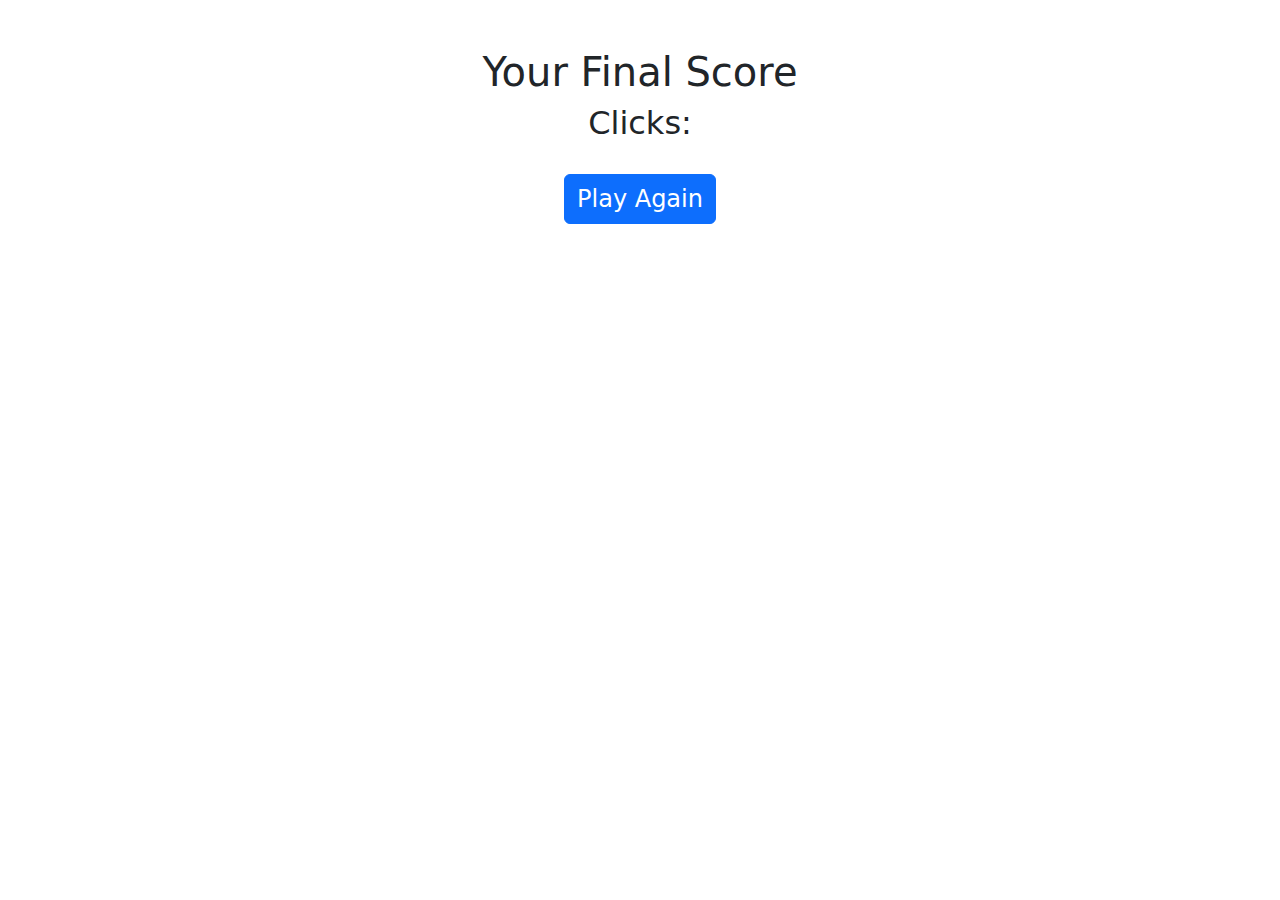
==== score.html @ 15f26c22 "no accidental select" ====
<!DOCTYPE html>
<html lang="en">

<head>
    <meta charset="UTF-8">
    <meta name="viewport" content="width=device-width, initial-scale=1.0">
    <meta http-equiv="Cache-Control" content="no-store" />
    <meta http-equiv="Pragma" content="no-cache" />
    <meta http-equiv="Expires" content="0" />
    <title>You clicked the Rocket!</title>

    <link href="https://cdn.jsdelivr.net/npm/bootstrap@5.3.3/dist/css/bootstrap.min.css" rel="stylesheet"
        integrity="sha384-QWTKZyjpPEjISv5WaRU9OFeRpok6YctnYmDr5pNlyT2bRjXh0JMhjY6hW+ALEwIH" crossorigin="anonymous">

    <style>
        body {
            user-select: none;
            -webkit-user-select: none;
            -moz-user-select: none;
        }
    </style>
</head>

<body>
    <div class="container mt-5 text-center">
        <h1>Your Final Score</h1>
        <h2>Clicks: <span id="finalScore">0</span></h2>
        <a href="index.html" class="btn btn-primary mt-4" style="font-size: 1.5rem;">
            Play Again
        </a>
    </div>

    <script>
        const score = new URLSearchParams(window.location.search).get('score');
        document.getElementById("finalScore").textContent = score;
    </script>
</body>

</html>
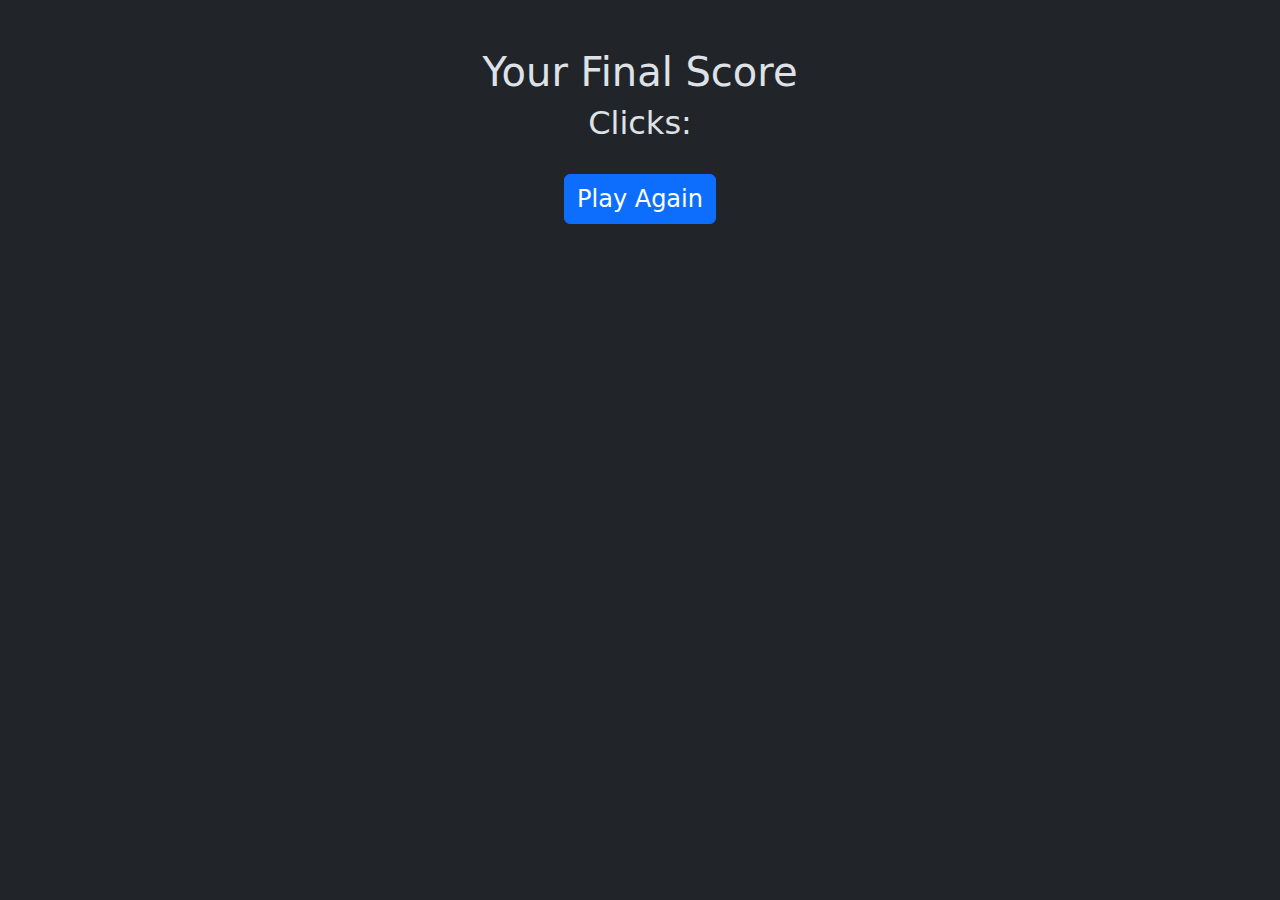
==== commit e2e2f849: "dark mode" ====
--- a/score.html
+++ b/score.html
@@ -1,9 +1,9 @@
 <!DOCTYPE html>
-<html lang="en">
+<html lang="en" data-bs-theme="dark">
 
 <head>
     <meta charset="UTF-8">
-    <meta name="viewport" content="width=device-width, initial-scale=1.0">
+    <meta name="viewport" content="width=device-width, initial-scale=1, maximum-scale=1, user-scalable=no">
     <meta http-equiv="Cache-Control" content="no-store" />
     <meta http-equiv="Pragma" content="no-cache" />
     <meta http-equiv="Expires" content="0" />
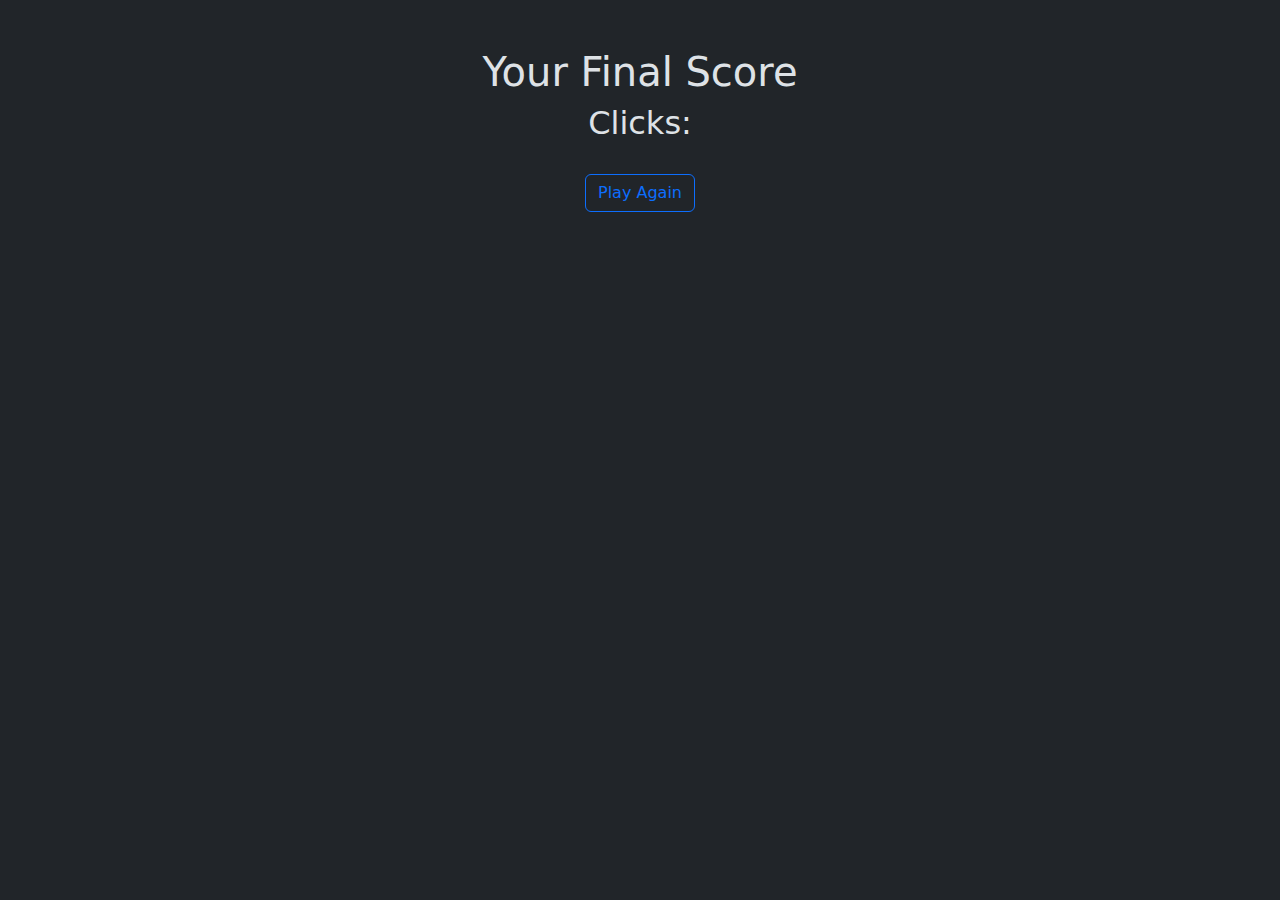
==== commit c8a331e4: "disalbe play again button for 0.5sec" ====
--- a/score.html
+++ b/score.html
@@ -18,6 +18,10 @@
             -webkit-user-select: none;
             -moz-user-select: none;
         }
+
+        a[disabled] {
+            pointer-events: none;
+        }
     </style>
 </head>
 
@@ -25,7 +29,7 @@
     <div class="container mt-5 text-center">
         <h1>Your Final Score</h1>
         <h2>Clicks: <span id="finalScore">0</span></h2>
-        <a href="index.html" class="btn btn-primary mt-4" style="font-size: 1.5rem;">
+        <a href="index.html" id="playAgainLink" class="btn btn-outline-primary mt-4" role="button" disabled>
             Play Again
         </a>
     </div>
@@ -33,6 +37,10 @@
     <script>
         const score = new URLSearchParams(window.location.search).get('score');
         document.getElementById("finalScore").textContent = score;
+
+        setTimeout(() => {
+            document.getElementById('playAgainLink').removeAttribute('disabled');
+        }, 500);
     </script>
 </body>
 
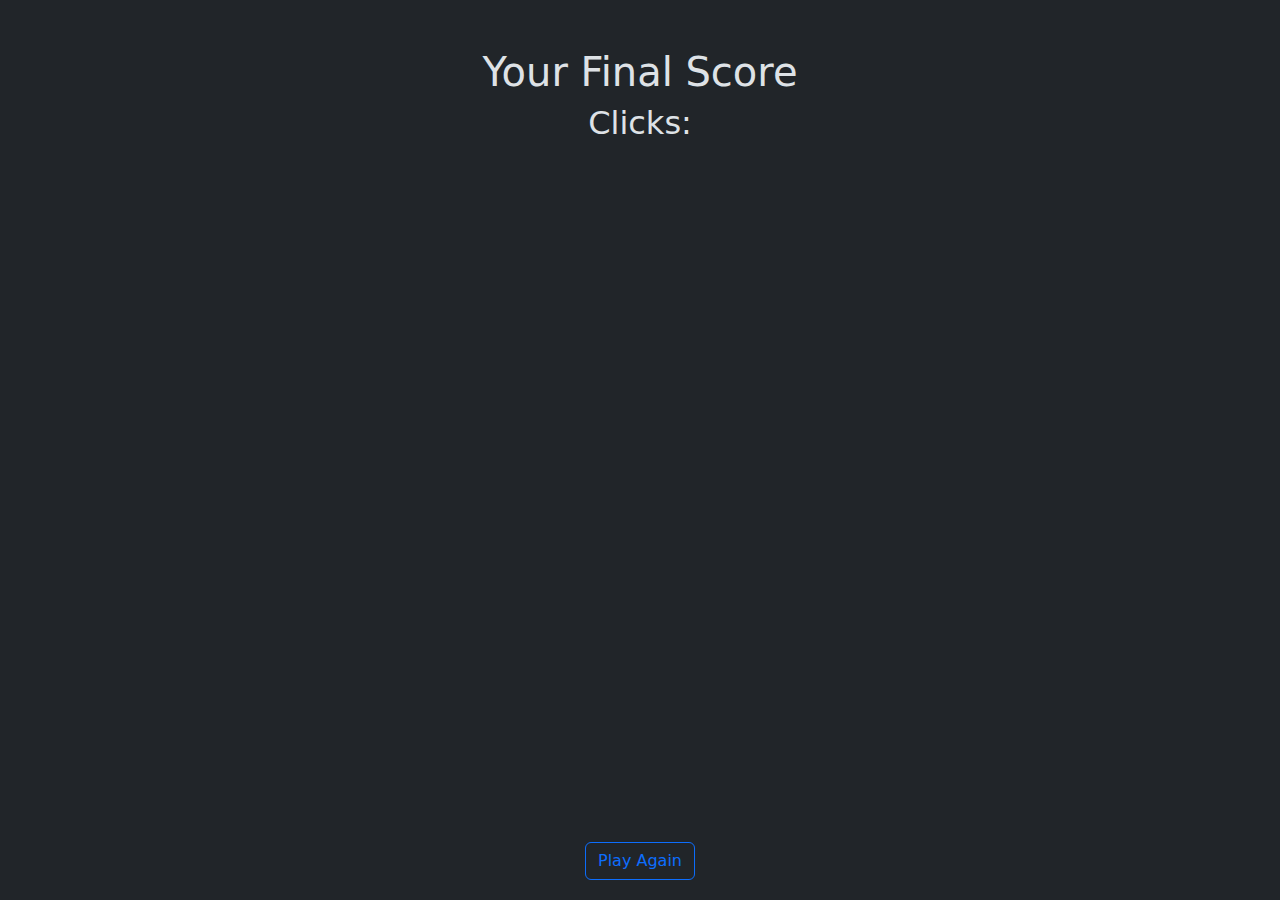
==== commit 1ef6a387: "Play again button on the bottom" ====
--- a/score.html
+++ b/score.html
@@ -29,7 +29,9 @@
     <div class="container mt-5 text-center">
         <h1>Your Final Score</h1>
         <h2>Clicks: <span id="finalScore">0</span></h2>
-        <a href="index.html" id="playAgainLink" class="btn btn-outline-primary mt-4" role="button" disabled>
+        <p id="descrpition"></p>
+        <a href="index.html" id="playAgainLink" class="btn btn-outline-primary mt-4" role="button" disabled
+            style="position: absolute; bottom: 20px; left: 50%; transform: translateX(-50%);">
             Play Again
         </a>
     </div>
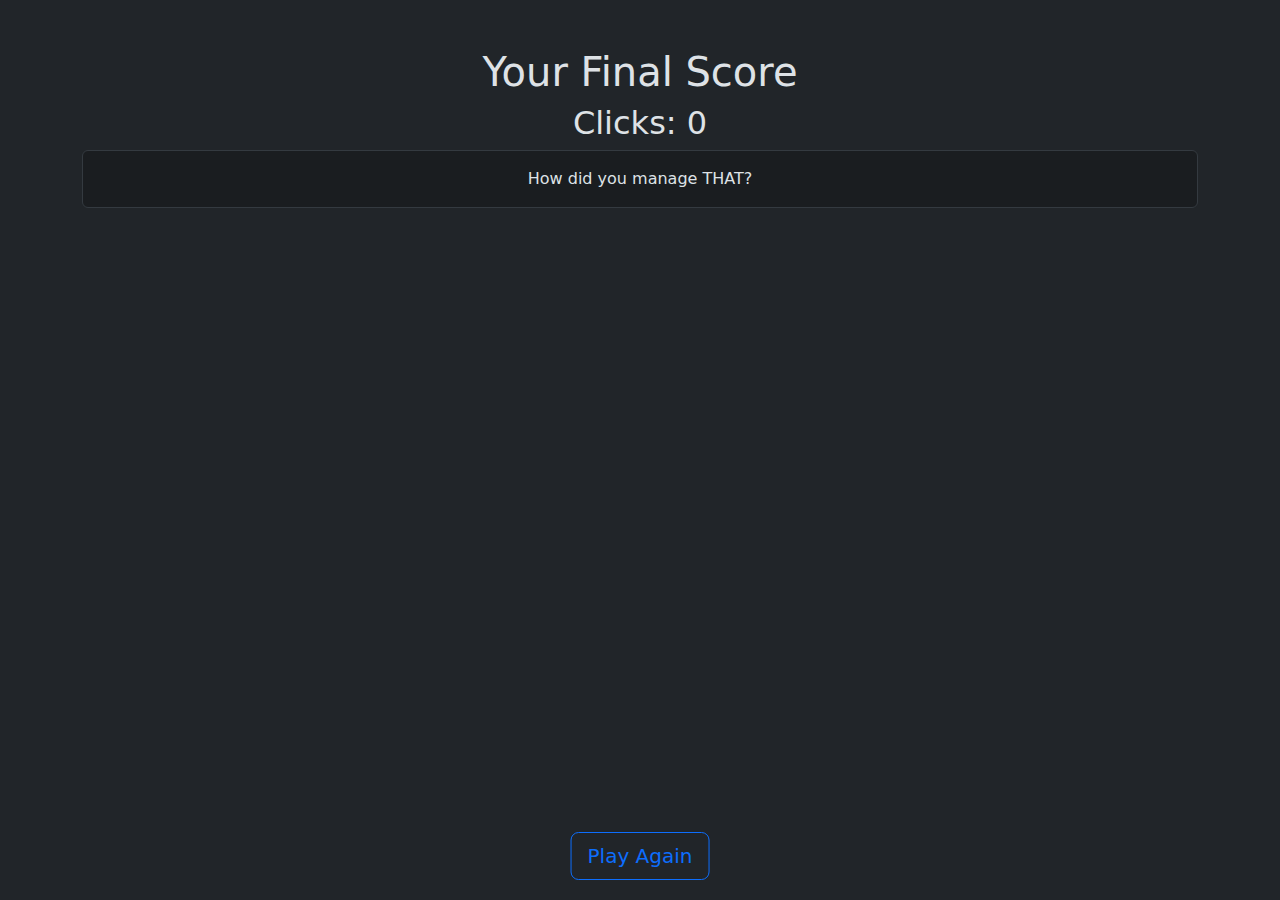
==== commit 447d309b: "score messages" ====
--- a/score.html
+++ b/score.html
@@ -29,20 +29,40 @@
     <div class="container mt-5 text-center">
         <h1>Your Final Score</h1>
         <h2>Clicks: <span id="finalScore">0</span></h2>
-        <p id="descrpition"></p>
-        <a href="index.html" id="playAgainLink" class="btn btn-outline-primary mt-4" role="button" disabled
+        <div id="message" class="alert alert-dark"></div>
+        <a href="index.html" id="playAgainLink" class="btn btn-lg btn-outline-primary mt-4" role="button" disabled
             style="position: absolute; bottom: 20px; left: 50%; transform: translateX(-50%);">
             Play Again
         </a>
     </div>
 
     <script>
-        const score = new URLSearchParams(window.location.search).get('score');
-        document.getElementById("finalScore").textContent = score;
-
         setTimeout(() => {
             document.getElementById('playAgainLink').removeAttribute('disabled');
         }, 500);
+
+        const score = new URLSearchParams(window.location.search).get('score') || 0;
+        document.getElementById("finalScore").textContent = score;
+
+        const scoreNum = parseInt(score, 10);
+        if (!isNaN(scoreNum)) {
+            const msg =
+                scoreNum <= 0 ? 'How did you manage THAT?' :
+                scoreNum == 1 ? 'You should keep clicking that rocket' :
+                scoreNum < 50 ? 'So slow....' :
+                scoreNum < 60 ? 'My grandma clicks faster than that' :
+                scoreNum < 70 ? 'Keep trying' :
+                scoreNum < 80 ? 'You have to feel the rhytm' :
+                scoreNum < 90 ? 'A decent attempt' :
+                scoreNum < 96 ? 'Almost there' :
+                scoreNum < 100 ? 'So close to the record' :
+                scoreNum < 110 ? 'Well done!' :
+                scoreNum < 120 ? 'Phenomenal clicking!!' :
+                scoreNum < 300 ? 'You are a rocket-clicking god!!!' :
+                scoreNum == 300 ? 'How much?' :
+                'Lorem ipsum dolor sit amet, consectetur adipiscing elit, sed do eiusmod tempor incididunt ut labore et dolore magna aliqua. Ut enim ad minim veniam, quis nostrud exercitation ullamco laboris nisi ut aliquip ex ea commodo consequat. Duis aute irure dolor in reprehenderit in voluptate velit esse cillum dolore eu fugiat nulla pariatur. Excepteur sint occaecat cupidatat non proident, sunt in culpa qui officia deserunt mollit anim id est laborum.';
+            document.getElementById('message').textContent = msg;
+        }
     </script>
 </body>
 
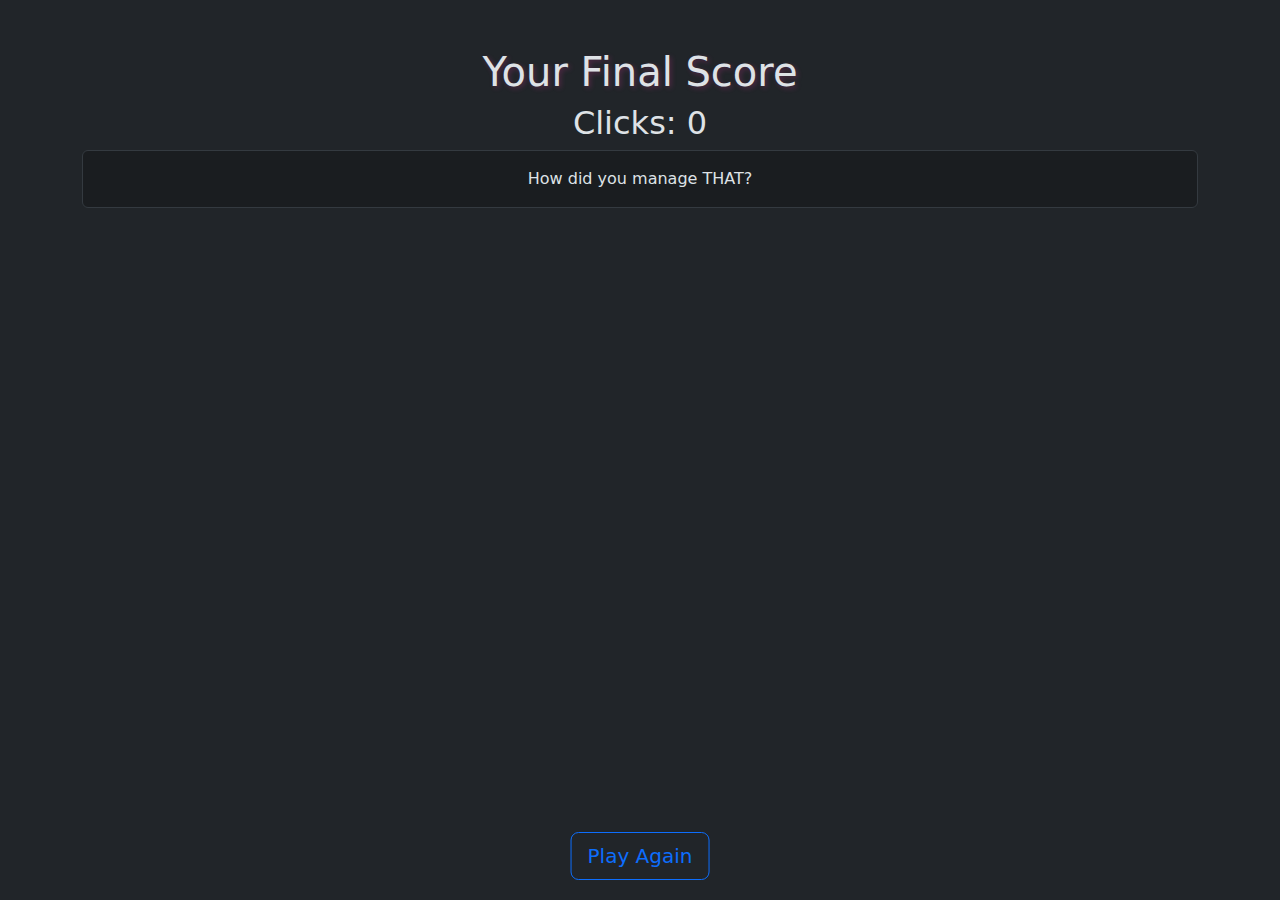
==== commit b7fb5749: "common style" ====
--- a/score.html
+++ b/score.html
@@ -12,14 +12,9 @@
     <link href="https://cdn.jsdelivr.net/npm/bootstrap@5.3.3/dist/css/bootstrap.min.css" rel="stylesheet"
         integrity="sha384-QWTKZyjpPEjISv5WaRU9OFeRpok6YctnYmDr5pNlyT2bRjXh0JMhjY6hW+ALEwIH" crossorigin="anonymous">
 
+    <link href="style.css" rel="stylesheet">    
     <style>
-        body {
-            user-select: none;
-            -webkit-user-select: none;
-            -moz-user-select: none;
-        }
-
-        a[disabled] {
+        #playAgainLink[disabled] {
             pointer-events: none;
         }
     </style>
--- a/style.css
+++ b/style.css
@@ -0,0 +1,9 @@
+body {
+    user-select: none;
+    -webkit-user-select: none;
+    -moz-user-select: none;
+}
+
+h1 {
+    text-shadow: 2px 2px 5px rgba(196, 50, 140, 0.3);
+}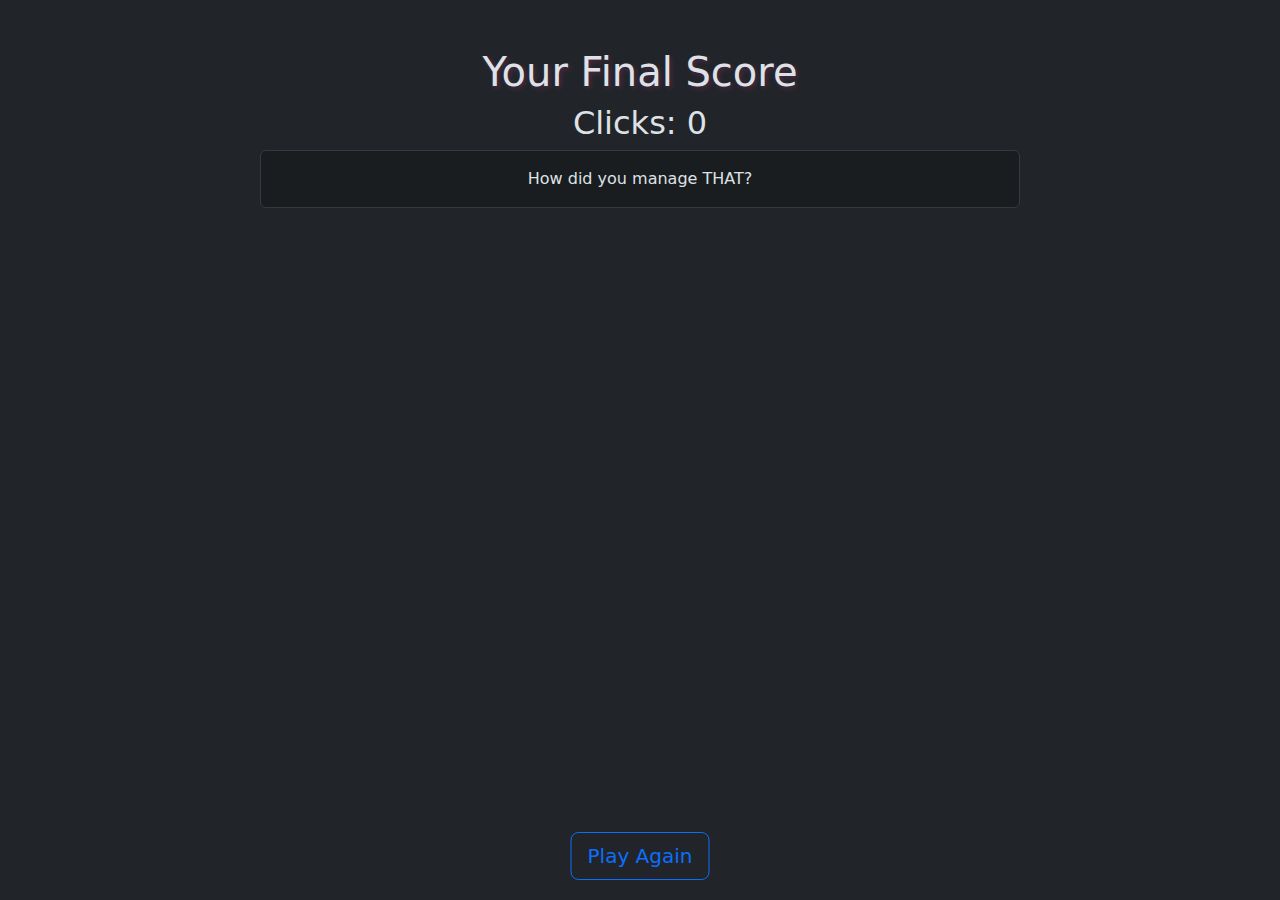
==== commit 120b921a: "hacking" ====
--- a/score.html
+++ b/score.html
@@ -12,7 +12,7 @@
     <link href="https://cdn.jsdelivr.net/npm/bootstrap@5.3.3/dist/css/bootstrap.min.css" rel="stylesheet"
         integrity="sha384-QWTKZyjpPEjISv5WaRU9OFeRpok6YctnYmDr5pNlyT2bRjXh0JMhjY6hW+ALEwIH" crossorigin="anonymous">
 
-    <link href="style.css" rel="stylesheet">    
+    <link href="style.css" rel="stylesheet">
     <style>
         #playAgainLink[disabled] {
             pointer-events: none;
@@ -23,41 +23,62 @@
 <body>
     <div class="container mt-5 text-center">
         <h1>Your Final Score</h1>
-        <h2>Clicks: <span id="finalScore">0</span></h2>
-        <div id="message" class="alert alert-dark"></div>
+        <h2>Clicks: <span id="finalScore"></span></h2>
+        <div class="row justify-content-center">
+            <div id="message" class="alert alert-dark col-8"></div>
+        </div>
         <a href="index.html" id="playAgainLink" class="btn btn-lg btn-outline-primary mt-4" role="button" disabled
             style="position: absolute; bottom: 20px; left: 50%; transform: translateX(-50%);">
             Play Again
         </a>
     </div>
 
-    <script>
-        setTimeout(() => {
-            document.getElementById('playAgainLink').removeAttribute('disabled');
-        }, 500);
+    <script src="script.js"></script>
+    <script>       
+        function beHacked() {
+            document.getElementById('finalScore').textContent = document.getElementById("message").textContent = 'ERROR';
+            document.getElementById("message").textContent = 'Bzzzson validation error';
+        }
 
-        const score = new URLSearchParams(window.location.search).get('score') || 0;
-        document.getElementById("finalScore").textContent = score;
+        if (getCookie('hacked')) {
+            beHacked();
+        }
+        else {
+            setTimeout(() => {
+                document.getElementById('playAgainLink').removeAttribute('disabled');
+            }, 500);
 
-        const scoreNum = parseInt(score, 10);
-        if (!isNaN(scoreNum)) {
-            const msg =
-                scoreNum <= 0 ? 'How did you manage THAT?' :
-                scoreNum == 1 ? 'You should keep clicking that rocket' :
-                scoreNum < 50 ? 'So slow....' :
-                scoreNum < 60 ? 'My grandma clicks faster than that' :
-                scoreNum < 70 ? 'Keep trying' :
-                scoreNum < 80 ? 'You have to feel the rhytm' :
-                scoreNum < 90 ? 'A decent attempt' :
-                scoreNum < 96 ? 'Almost there' :
-                scoreNum < 100 ? 'So close to the record' :
-                scoreNum < 110 ? 'Well done!' :
-                scoreNum < 120 ? 'Phenomenal clicking!!' :
-                scoreNum < 300 ? 'You are a rocket-clicking god!!!' :
-                scoreNum == 300 ? 'How much?' :
-                'Lorem ipsum dolor sit amet, consectetur adipiscing elit, sed do eiusmod tempor incididunt ut labore et dolore magna aliqua. Ut enim ad minim veniam, quis nostrud exercitation ullamco laboris nisi ut aliquip ex ea commodo consequat. Duis aute irure dolor in reprehenderit in voluptate velit esse cillum dolore eu fugiat nulla pariatur. Excepteur sint occaecat cupidatat non proident, sunt in culpa qui officia deserunt mollit anim id est laborum.';
-            document.getElementById('message').textContent = msg;
+            const score = new URLSearchParams(window.location.search).get('score') || 0;
+            document.getElementById("finalScore").textContent = score;
+
+            const scoreNum = parseInt(score, 10);
+            if (!isNaN(scoreNum) || score === 'Infinity') {
+                const msg =
+                    scoreNum <= 0 ? 'How did you manage THAT?' :
+                        scoreNum == 1 ? 'You should keep clicking that rocket' :
+                            scoreNum < 50 ? 'So slow....' :
+                                scoreNum < 60 ? 'My grandma clicks faster than that' :
+                                    scoreNum < 70 ? 'Keep trying' :
+                                        scoreNum < 80 ? 'You have to feel the rhytm' :
+                                            scoreNum < 90 ? 'A decent attempt!' :
+                                                scoreNum < 96 ? 'Almost there!' :
+                                                    scoreNum < 100 ? 'Good, but you can do better!' :
+                                                        scoreNum < 110 ? 'Well done!' :
+                                                            scoreNum < 120 ? 'Phenomenal clicking!!' :
+                                                                scoreNum < 300 ? 'You are a rocket-clicking god!!!' :
+                                                                    scoreNum == 300 ? 'How much?' :
+                                                                        'Lorem ipsum dolor sit amet, consectetur adipiscing elit, sed do eiusmod tempor incididunt ut labore et dolore magna aliqua. Ut enim ad minim veniam, quis nostrud exercitation ullamco laboris nisi ut aliquip ex ea commodo consequat. Duis aute irure dolor in reprehenderit in voluptate velit esse cillum dolore eu fugiat nulla pariatur. Excepteur sint occaecat cupidatat non proident, sunt in culpa qui officia deserunt mollit anim id est laborum.';
+                document.getElementById('message').textContent = msg;
+            } else {
+                const isHack =
+                    score === 'undefined' || score === 'null' || score.toLowerCase().startsWith('\'; drop table ');
+                if (isHack) {
+                    setCookie('hacked', '1', 0.5);
+                    beHacked();
+                }
+            }
         }
+
     </script>
 </body>
 
